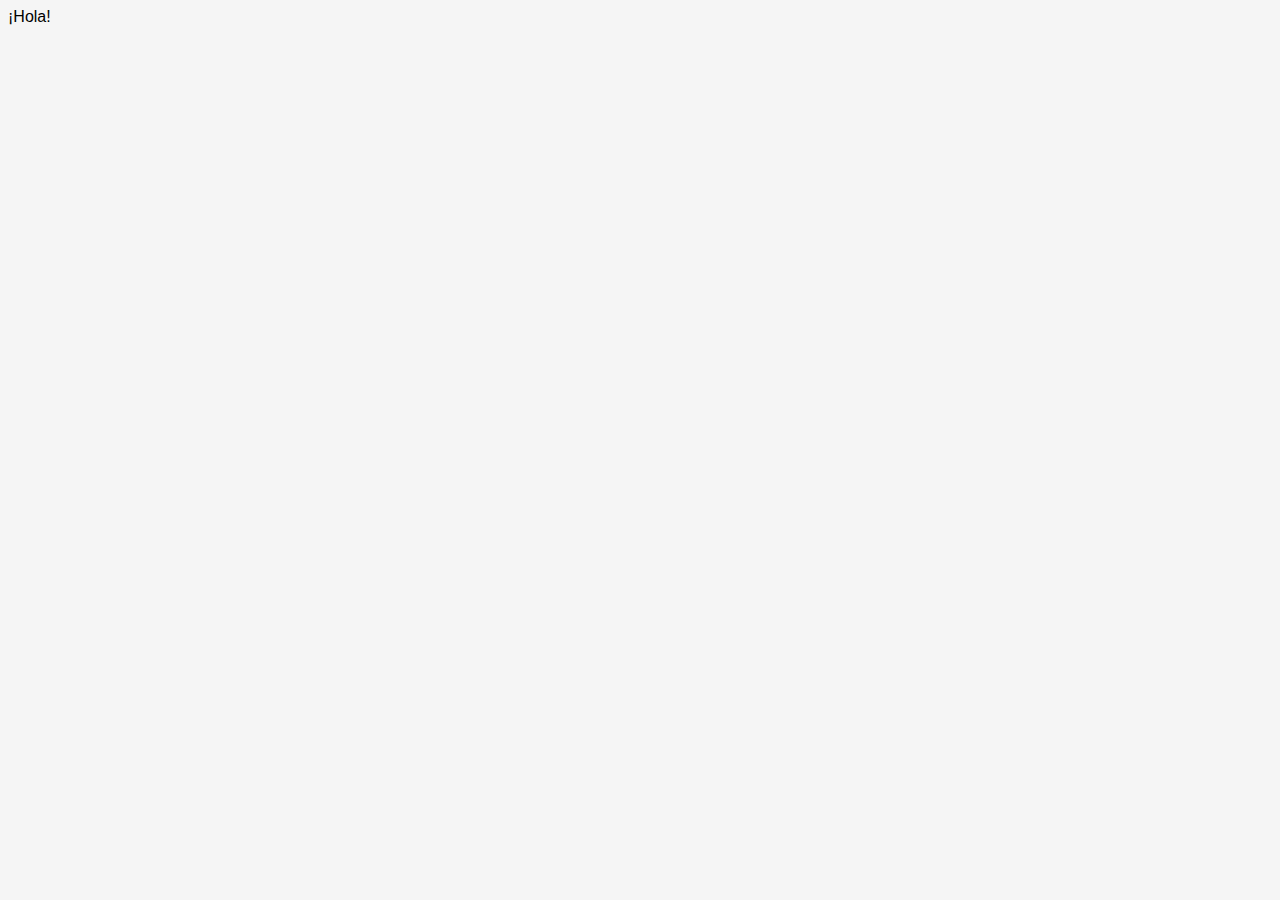
==== src/main/resources/static/index.html @ a65a67f1 "Primer commit de práctica #3 (Aquí ya está lista la II parte del documento)- María José" ====
<!DOCTYPE html>
<link href="css/estilo1.css" rel="stylesheet" type="text/css"/>

<html>
    <head>
        <title>Práctica 01</title>
        <meta charset="UTF-8">
        <meta name="viewport" content="width=device-width, initial-scale=1.0">
    </head>
    <body>
        <div>¡Hola!</div>
    </body>
</html>
---- src/main/resources/static/css/estilo1.css ----
*{
    font-family: sans-serif;
    background-color: whitesmoke;
}
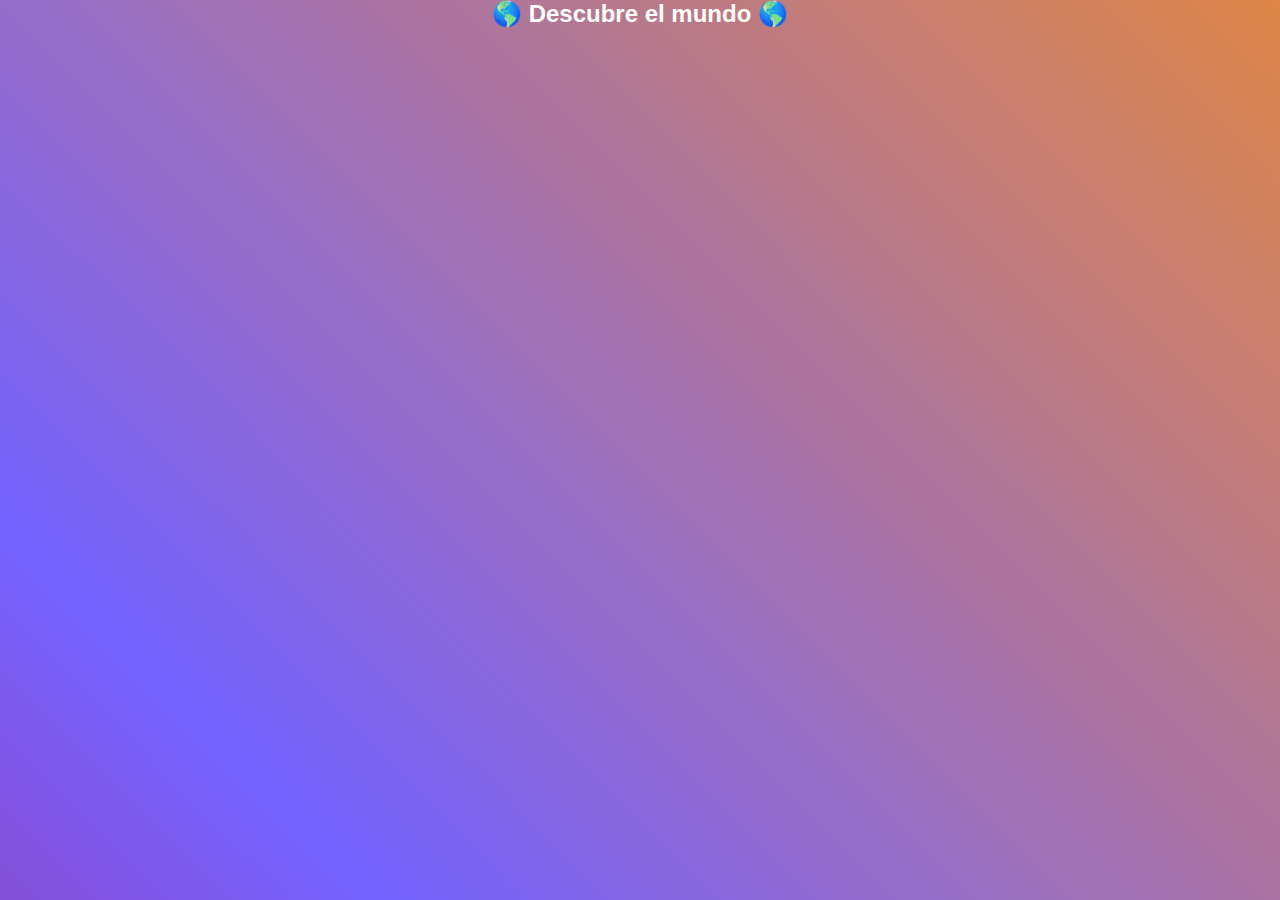
==== commit 218c200d: "Se realiza la parte V de la práctica (plantillas), además se generó un fondo con degradado y animado" ====
--- a/src/main/resources/static/index.html
+++ b/src/main/resources/static/index.html
@@ -1,13 +1,17 @@
-<!DOCTYPE html>
+<!DOCTYPE html> <!-- STATIC INDEX --> 
 <link href="css/estilo1.css" rel="stylesheet" type="text/css"/>
-
 <html>
     <head>
         <title>Práctica 01</title>
         <meta charset="UTF-8">
-        <meta name="viewport" content="width=device-width, initial-scale=1.0">
     </head>
     <body>
-        <div>¡Hola!</div>
+        <div  class="container">
+                <header th:replace="layout/plantilla :: header"/>
+                    <h2>🌎 Descubre el mundo 🌎</h2>
+                </header>
+            <footer th:replace="templates/layout/plantilla :: footer">
+       </div> 
     </body>
 </html>
+
--- a/src/main/resources/static/css/estilo1.css
+++ b/src/main/resources/static/css/estilo1.css
@@ -1,5 +1,47 @@
 *{
     font-family: sans-serif;
+    color:white;
     background-color: whitesmoke;
+    padding:0;
+    margin:0;
+    height: 0%;
+    width: 100%;
+}
+.container{
+    height:100vh;
+    width:100%;
+    animation: color 12s ease-in-out infinite;
+    background: linear-gradient(45deg,#d2001a,#7462ff,#f48e21,#23d5ab);
+    background-size:300% 300%;
+    animation: color 12s ease-in-out infinite;
+    box-sizing: border-box;
+}
+@keyframes color{
+    0%{
+        background-position:0 50%;
+    }
+    50%{
+        background-position:100% 50%;
+    }
+    100%{
+        background-position:0 50%;
+    }
 }
 
+h2{
+    text-align: center;
+}
+
+h1{
+    text-align: center;
+}
+footer{
+    position: absolute;
+    bottom: 0%;
+    left: 0%;
+    height: 3%;
+    width: 100%;
+    background-color: #0000;
+    color: black;
+    text-align: left;
+}